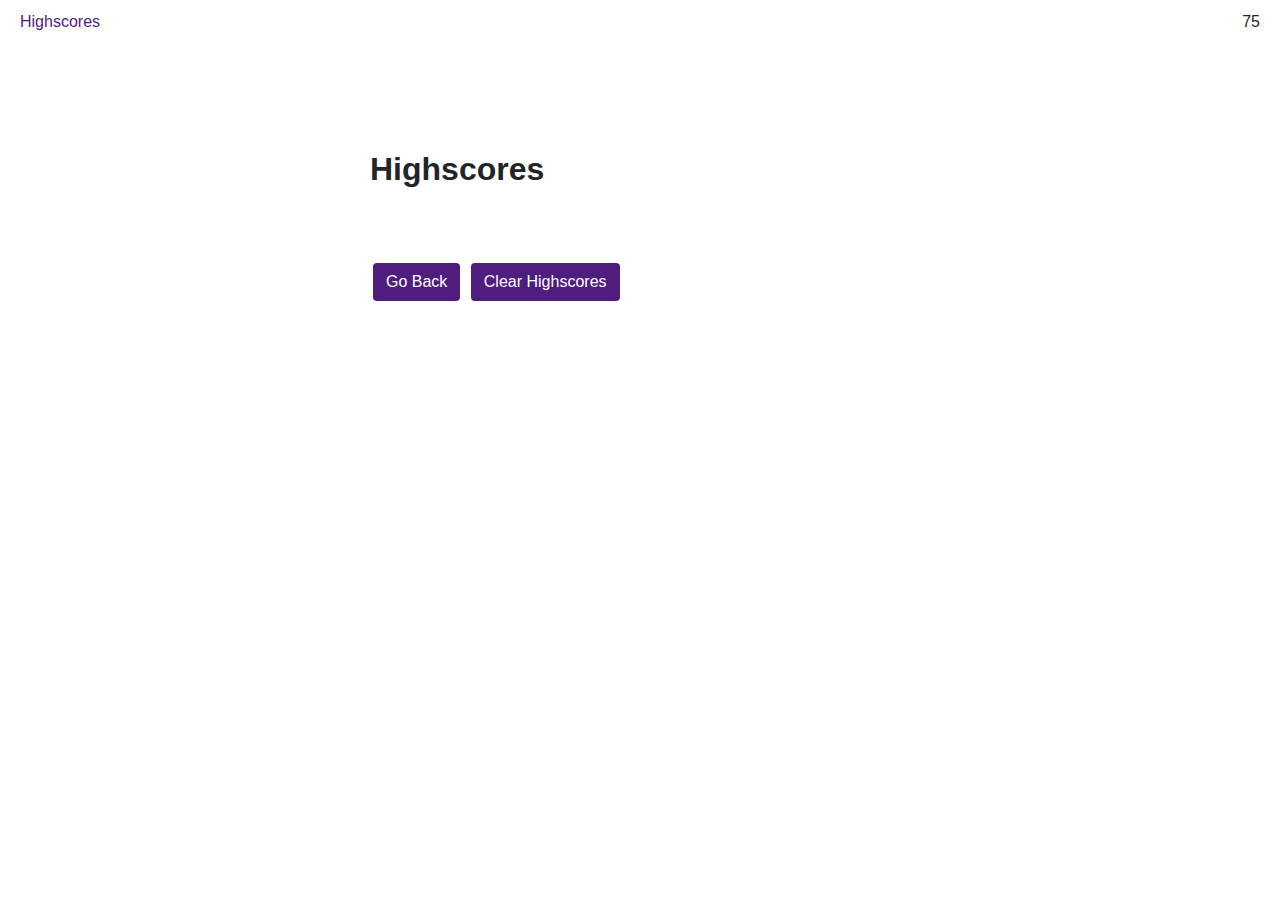
==== highscores.html @ dcae9457 "adds choices to first question" ====
<!DOCTYPE html>
<!--[if lt IE 7]>      <html class="no-js lt-ie9 lt-ie8 lt-ie7"> <![endif]-->
<!--[if IE 7]>         <html class="no-js lt-ie9 lt-ie8"> <![endif]-->
<!--[if IE 8]>         <html class="no-js lt-ie9"> <![endif]-->
<!--[if gt IE 8]><!-->
<html class="no-js">
<!--<![endif]-->

<head>
    <meta charset="utf-8">
    <meta http-equiv="X-UA-Compatible" content="IE=edge">
    <title></title>
    <meta name="description" content="">
    <meta name="viewport" content="width=device-width, initial-scale=1">
    <link rel="stylesheet"
        href="https://stackpath.bootstrapcdn.com/bootstrap/4.4.1/css/bootstrap.min.css"
        integrity="sha384-Vkoo8x4CGsO3+Hhxv8T/Q5PaXtkKtu6ug5TOeNV6gBiFeWPGFN9MuhOf23Q9Ifjh"
        crossorigin="anonymous">
    <link rel="stylesheet" href="style.css">
</head>

<body>
    <header>
        <div>
            <a href="highscores.html" class=scores-link>Highscores</a>
            <p class="timer">75</p>
        </div>
    </header>

    <div class="container">
        <div class="row">
            <div class="col-md-8">
                <h2 class="title highscores">Highscores</h2>
                <br>
                <div class="col">
                    <div class="row">
                        <p class='scores'></p>
                    </div>
                </div>
                <br>
                <div class="col">
                    <button class="btn btn-default start">Go Back</button>
                    <button class="btn btn-default start">Clear Highscores</button>
                </div>


                <!--[if lt IE 7]>
            <p class="browsehappy">You are using an <strong>outdated</strong> browser. Please <a href="#">upgrade your browser</a> to improve your experience.</p>
        <![endif]-->
                <script src="https://code.jquery.com/jquery-3.4.1.slim.min.js"
                    integrity="sha384-J6qa4849blE2+poT4WnyKhv5vZF5SrPo0iEjwBvKU7imGFAV0wwj1yYfoRSJoZ+n"
                    crossorigin="anonymous"></script>
                <script
                    src="https://cdn.jsdelivr.net/npm/popper.js@1.16.0/dist/umd/popper.min.js"
                    integrity="sha384-Q6E9RHvbIyZFJoft+2mJbHaEWldlvI9IOYy5n3zV9zzTtmI3UksdQRVvoxMfooAo"
                    crossorigin="anonymous"></script>
                <script
                    src="https://stackpath.bootstrapcdn.com/bootstrap/4.4.1/js/bootstrap.min.js"
                    integrity="sha384-wfSDF2E50Y2D1uUdj0O3uMBJnjuUD4Ih7YwaYd1iqfktj0Uod8GCExl3Og8ifwB6"
                    crossorigin="anonymous"></script>
                <script src="script.js" async defer></script>
</body>

</html>
---- style.css ----
body {
    background: #fff;
}

.container {
    position: relative;
    top: 150px;
    width: 600px;
    
}

h2 {
    font-weight: bold;
}

.title {
    text-align: center;

}

.question {
    text-align: left;
}

.instructions {
    width: 300px;
}

.btn {
    background: rgb(79, 29, 126);
    color: #fff;
    margin: 3px;
    padding: none;
}

.scores-link {
    float: left;
    margin: 10px 20px;
    text-decoration: none;
    color: rgb(79, 29, 126);
}
.timer {
    float: right; 
    margin: 10px 20px;
}

.highscores {
    text-align: left;
    padding-left: 15px;
}

.highscore-item {
    background: light rgba(219, 169, 219, 0.966);
    display: none;
}

.hide {
    display: none;
}

.left {
    position: relative;
    right: 135px;
}
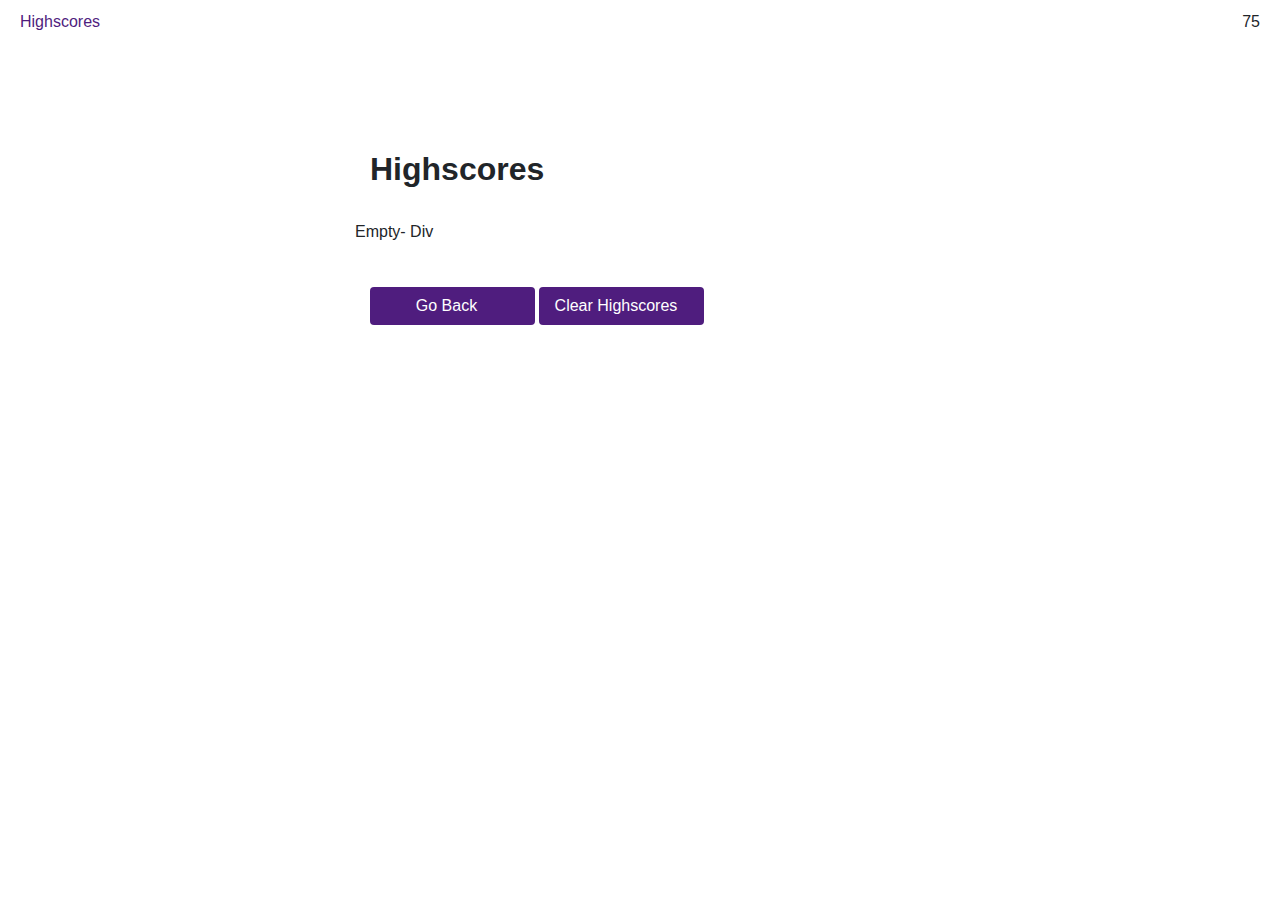
==== commit 9fae5e56: "updates script" ====
--- a/highscores.html
+++ b/highscores.html
@@ -29,18 +29,18 @@
 
     <div class="container">
         <div class="row">
-            <div class="col-md-8">
+            <div class="col">
                 <h2 class="title highscores">Highscores</h2>
                 <br>
                 <div class="col">
                     <div class="row">
-                        <p class='scores'></p>
+                        <p id= initial-score class='scores'>Empty- Div</p>
                     </div>
                 </div>
                 <br>
                 <div class="col">
-                    <button class="btn btn-default start">Go Back</button>
-                    <button class="btn btn-default start">Clear Highscores</button>
+                    <button type="button" class="btn btn-link" href="index.html">Go Back</button>
+                    <button id="clear-scores" class="btn btn-default clear">Clear Highscores</button>
                 </div>
 
 
--- a/style.css
+++ b/style.css
@@ -29,8 +29,17 @@
 .btn {
     background: rgb(79, 29, 126);
     color: #fff;
-    margin: 3px;
+    margin-top: 3px;
+    margin-bottom: 3px;
+    margin-left: 0;
     padding: none;
+    padding-left: 0;
+    width: 165px;
+}
+
+#answer-buttons {
+    padding-left: 0;
+    align-items: left;
 }
 
 .scores-link {
@@ -58,7 +67,21 @@
     display: none;
 }
 
-.left {
-    position: relative;
-    right: 135px;
+.option {
+    /* position: relative; 
+    text-align: left;
+    right: 130px; */
+
+}
+
+#question {
+    font-weight: bold;
+}
+
+.return {
+    float: left;
+}
+
+#next {
+    float: right;
 }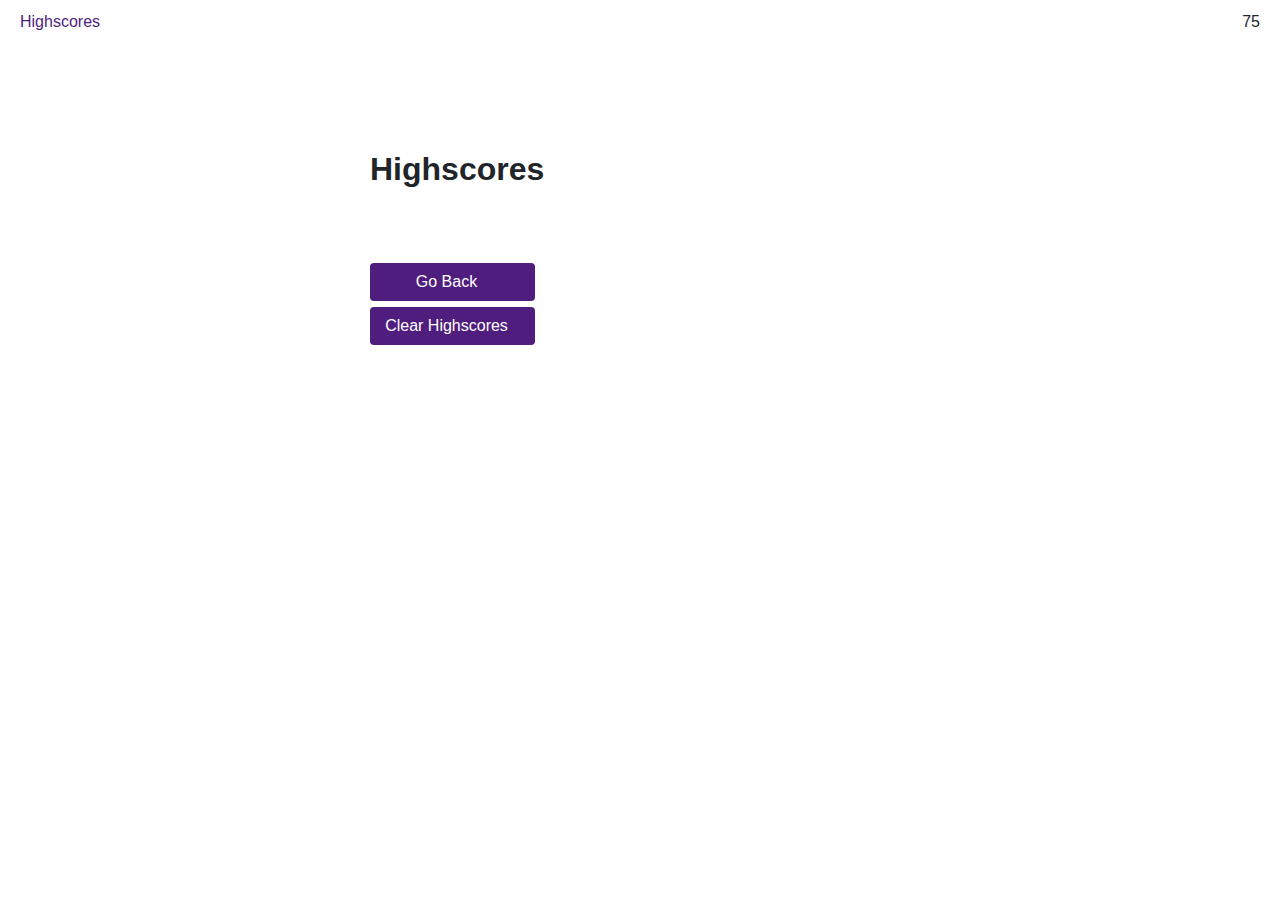
==== commit 15754388: "completes quiz questions and adds highscores HTML" ====
--- a/highscores.html
+++ b/highscores.html
@@ -34,31 +34,36 @@
                 <br>
                 <div class="col">
                     <div class="row">
-                        <p id= initial-score class='scores'>Empty- Div</p>
+                        <p id=initials-score class='scores'></p>
                     </div>
                 </div>
                 <br>
                 <div class="col">
-                    <button type="button" class="btn btn-link" href="index.html">Go Back</button>
-                    <button id="clear-scores" class="btn btn-default clear">Clear Highscores</button>
+                    <button id="go-back" type="button" class="btn btn-link"
+                        href="index.html">Go Back</button>
+                        <br>
+                    <button id="clear-scores"
+                        class="btn btn-default clear">Clear Highscores</button>
                 </div>
+            </div>
+        </div>
+    </div>
 
-
-                <!--[if lt IE 7]>
+            <!--[if lt IE 7]>
             <p class="browsehappy">You are using an <strong>outdated</strong> browser. Please <a href="#">upgrade your browser</a> to improve your experience.</p>
         <![endif]-->
-                <script src="https://code.jquery.com/jquery-3.4.1.slim.min.js"
-                    integrity="sha384-J6qa4849blE2+poT4WnyKhv5vZF5SrPo0iEjwBvKU7imGFAV0wwj1yYfoRSJoZ+n"
-                    crossorigin="anonymous"></script>
-                <script
-                    src="https://cdn.jsdelivr.net/npm/popper.js@1.16.0/dist/umd/popper.min.js"
-                    integrity="sha384-Q6E9RHvbIyZFJoft+2mJbHaEWldlvI9IOYy5n3zV9zzTtmI3UksdQRVvoxMfooAo"
-                    crossorigin="anonymous"></script>
-                <script
-                    src="https://stackpath.bootstrapcdn.com/bootstrap/4.4.1/js/bootstrap.min.js"
-                    integrity="sha384-wfSDF2E50Y2D1uUdj0O3uMBJnjuUD4Ih7YwaYd1iqfktj0Uod8GCExl3Og8ifwB6"
-                    crossorigin="anonymous"></script>
-                <script src="script.js" async defer></script>
+            <script src="https://code.jquery.com/jquery-3.4.1.slim.min.js"
+                integrity="sha384-J6qa4849blE2+poT4WnyKhv5vZF5SrPo0iEjwBvKU7imGFAV0wwj1yYfoRSJoZ+n"
+                crossorigin="anonymous"></script>
+            <script
+                src="https://cdn.jsdelivr.net/npm/popper.js@1.16.0/dist/umd/popper.min.js"
+                integrity="sha384-Q6E9RHvbIyZFJoft+2mJbHaEWldlvI9IOYy5n3zV9zzTtmI3UksdQRVvoxMfooAo"
+                crossorigin="anonymous"></script>
+            <script
+                src="https://stackpath.bootstrapcdn.com/bootstrap/4.4.1/js/bootstrap.min.js"
+                integrity="sha384-wfSDF2E50Y2D1uUdj0O3uMBJnjuUD4Ih7YwaYd1iqfktj0Uod8GCExl3Og8ifwB6"
+                crossorigin="anonymous"></script>
+            <script src="script.js"></script>
 </body>
 
 </html>--- a/style.css
+++ b/style.css
@@ -67,13 +67,6 @@
     display: none;
 }
 
-.option {
-    /* position: relative; 
-    text-align: left;
-    right: 130px; */
-
-}
-
 #question {
     font-weight: bold;
 }
@@ -84,4 +77,18 @@
 
 #next {
     float: right;
+}
+
+#allDone {
+    display: block;
+}
+
+#quiz-done {
+    position: relative;
+    top: 150px;
+    width: 600px;
+}
+
+#submit {
+    display: block;
 }